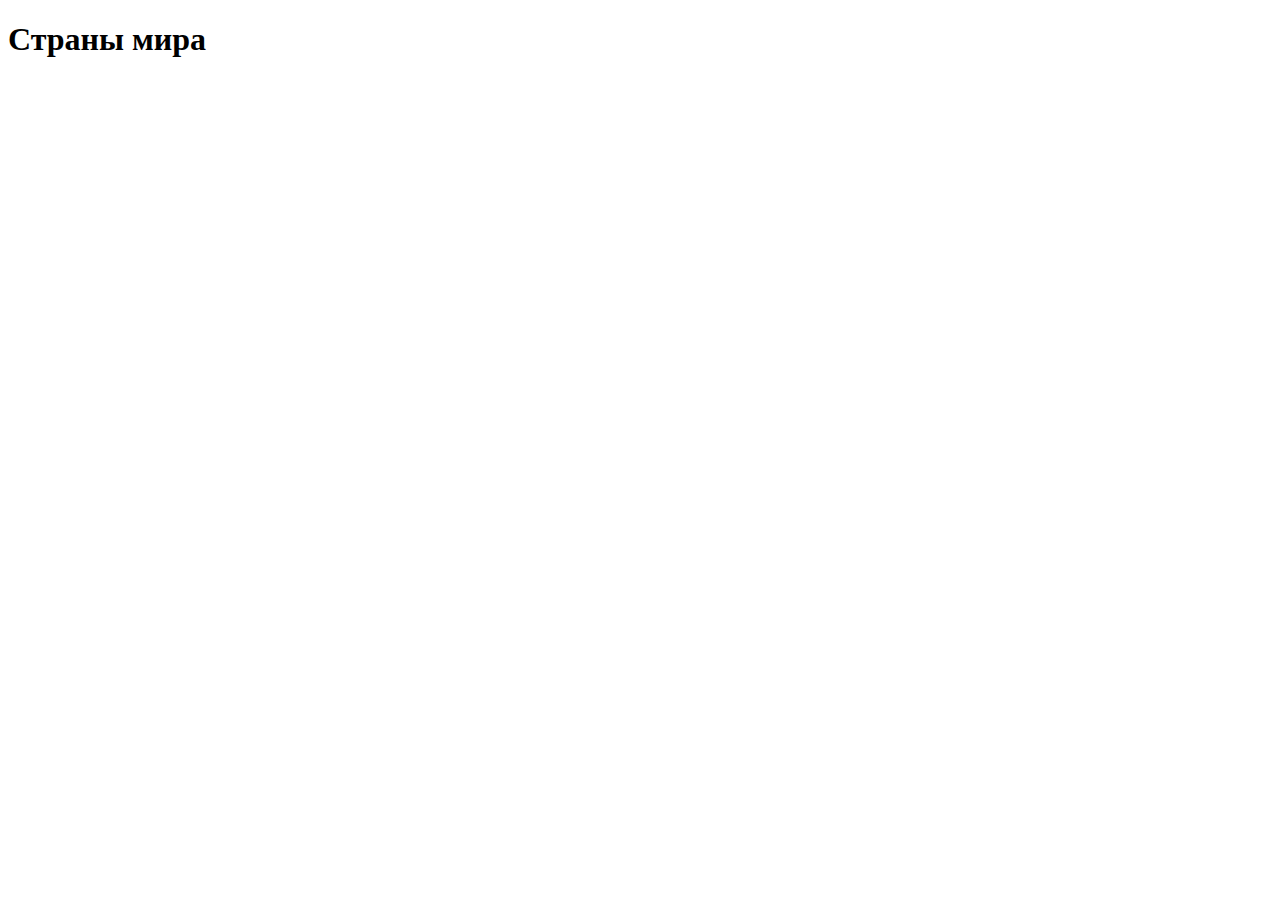
==== group 1/aleksey/index.html @ 350f6261 "Update index.html" ====
<!DOCTYPE html>
<html>
<head>
    <meta charset="UTF-8">
    <title>Страны мира</title>
</head>
    <body>
        <main>
            <h1>Страны мира</h1>
           
           

         
        </main>
    </body>
</html>
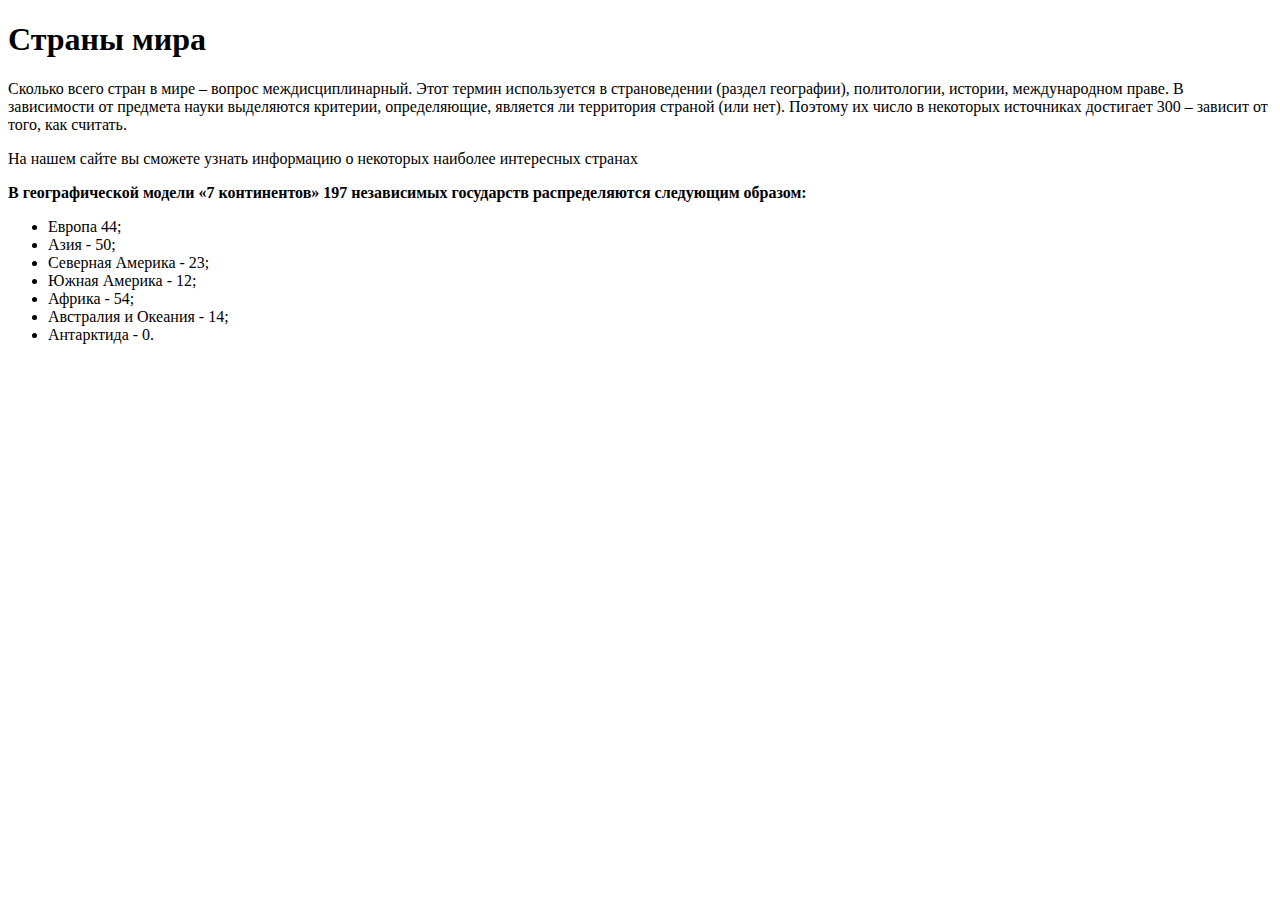
==== commit 088c4cec: "Update index.html" ====
--- a/group 1/aleksey/index.html
+++ b/group 1/aleksey/index.html
@@ -7,10 +7,21 @@
     <body>
         <main>
             <h1>Страны мира</h1>
-           
-           
-
-         
+            <p>Сколько всего стран в мире – вопрос междисциплинарный. Этот термин используется в страноведении (раздел географии),
+                политологии, истории, международном праве. В зависимости от предмета науки выделяются критерии, определяющие,
+                является ли территория страной (или нет). Поэтому их число в некоторых источниках достигает 300 – зависит от того,
+                как считать.</p>
+            <p>На нашем сайте вы сможете узнать информацию о некоторых наиболее интересных странах</p>   
+            <p><b>В географической модели «7 континентов» 197 независимых государств распределяются следующим образом:</b></p>
+            <ul>
+                <li>Европа 44;</li>
+                <li>Азия ‑ 50;</li>
+                <li>Северная Америка ‑ 23;</li>
+                <li>Южная Америка ‑ 12;</li>
+                <li>Африка ‑ 54;</li>
+                <li>Австралия и Океания ‑ 14;</li>
+                <li>Антарктида ‑ 0.</li>
+            </ul>
         </main>
     </body>
 </html>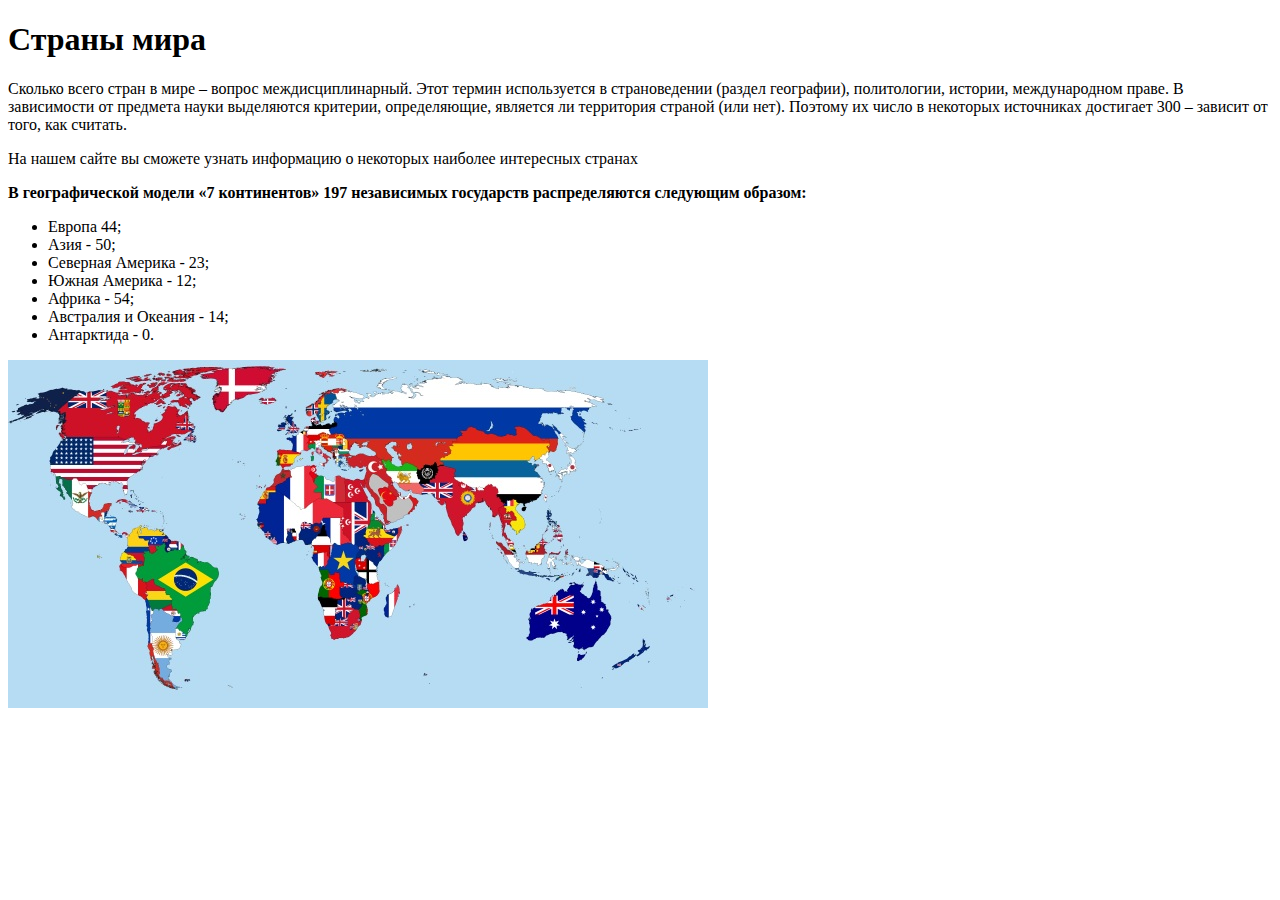
==== commit bb6a0204: "лень" ====
--- a/group 1/aleksey/index.html
+++ b/group 1/aleksey/index.html
@@ -22,6 +22,7 @@
                 <li>Австралия и Океания ‑ 14;</li>
                 <li>Антарктида ‑ 0.</li>
             </ul>
+            <img src="../../img/countries.jpg" height="348" width="700"/>
         </main>
     </body>
 </html>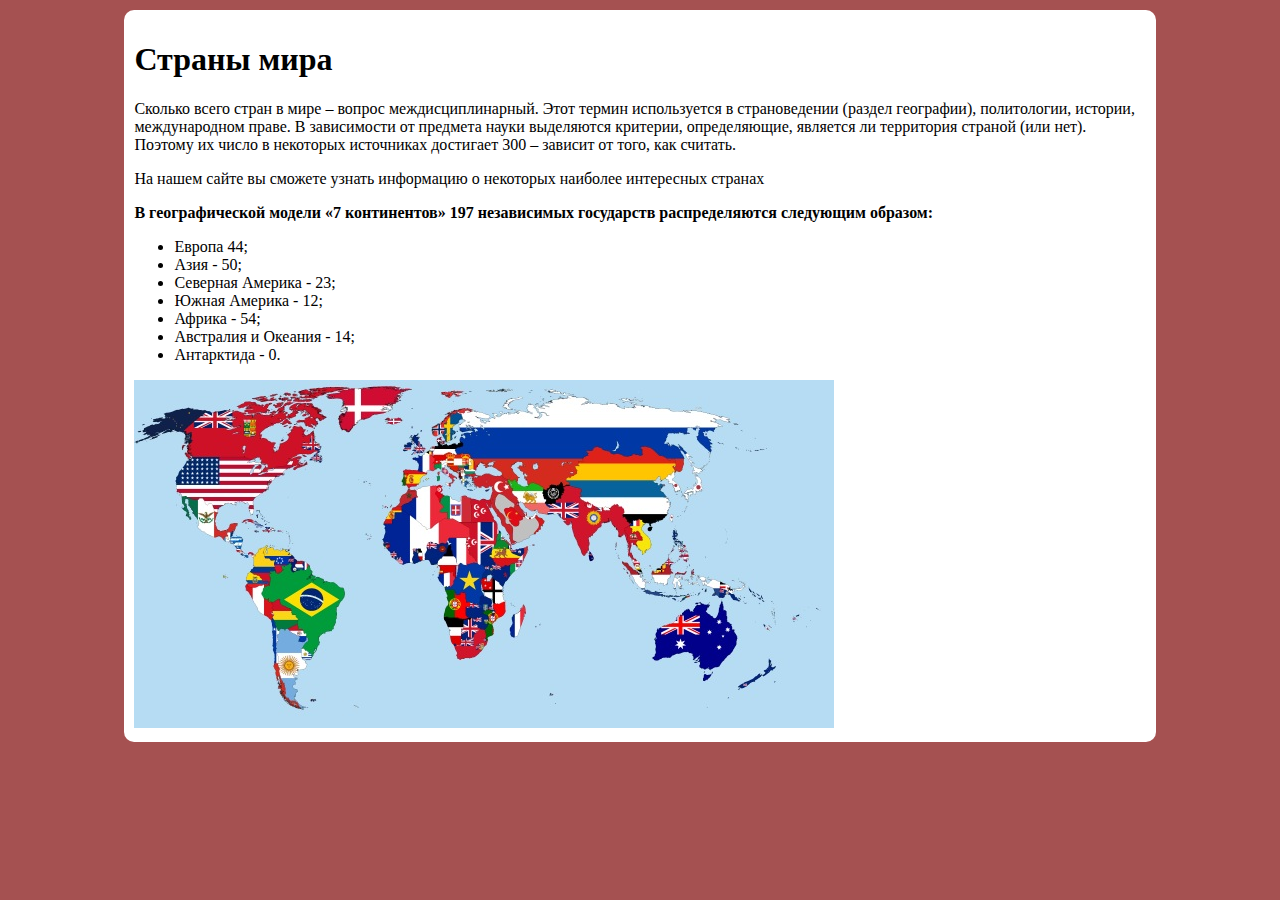
==== commit ec69fafe: "lazy" ====
--- a/group 1/aleksey/index.html
+++ b/group 1/aleksey/index.html
@@ -3,6 +3,7 @@
 <head>
     <meta charset="UTF-8">
     <title>Страны мира</title>
+    <link rel="stylesheet" href="style.css">
 </head>
     <body>
         <main>
--- a/group 1/aleksey/style.css
+++ b/group 1/aleksey/style.css
@@ -0,0 +1,27 @@
+body{
+    background: rgb(165, 81, 81);
+}
+
+header{
+    background: lightgray;
+    padding: 10px;
+    color: white;
+    border-radius: 10px;
+    text-align: center;
+    margin-left: auto;
+    margin-right: auto;
+    width: 80%;
+}
+
+main{
+    background: white;
+    margin-top: 10px;
+    margin-left: auto;
+    margin-right: auto;
+    padding: 10px;
+    border-radius: 10px;
+    width: 80%;
+}
+
+
+
